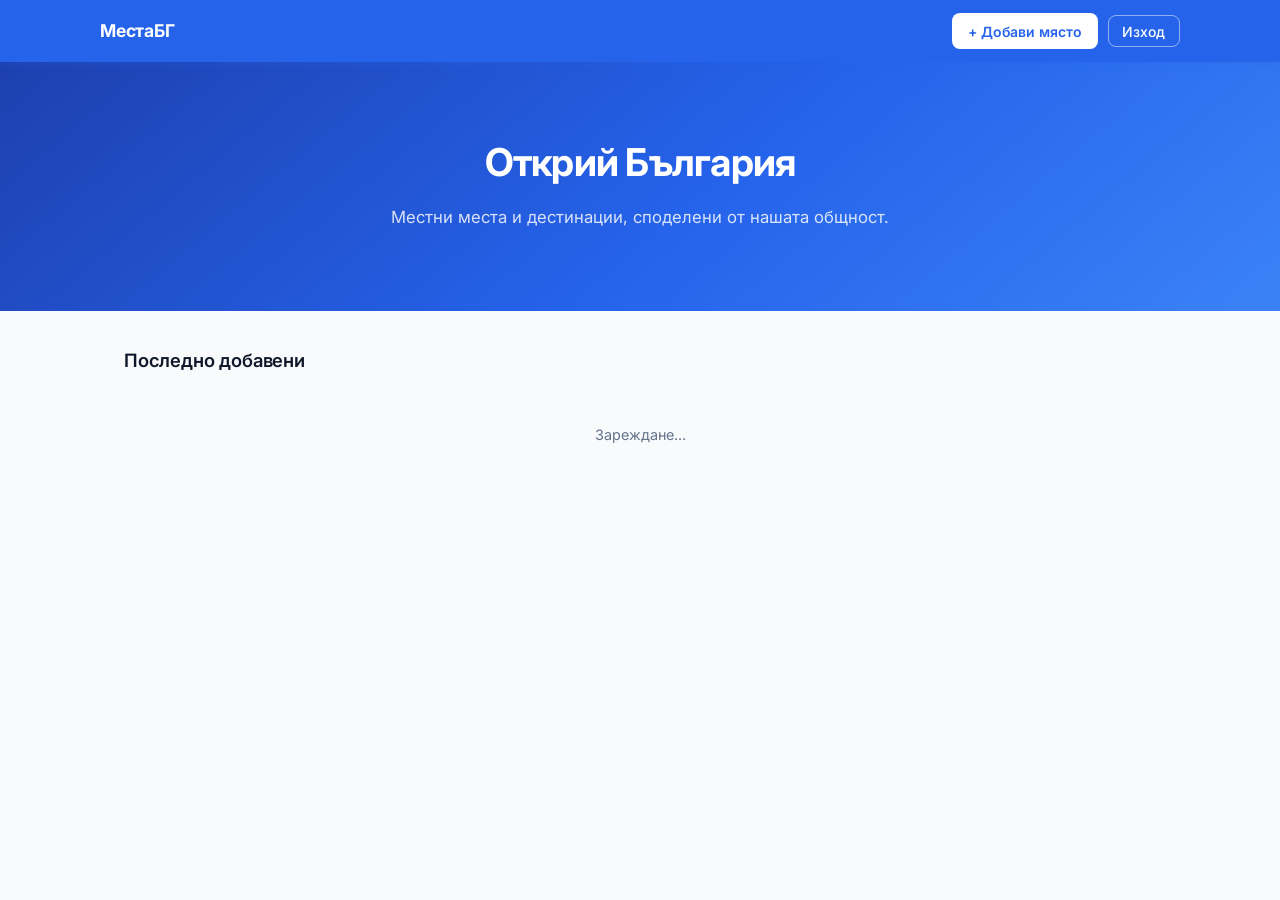
==== Miroslav/index.html @ 74211666 "Add no-image placeholder and fix card display for places without images" ====
<!DOCTYPE html>
<html lang="bg">
<head>
  <meta charset="UTF-8">
  <meta name="viewport" content="width=device-width, initial-scale=1.0">
  <title>МестаБГ — Начало</title>
  <link rel="stylesheet" href="https://unpkg.com/leaflet@1.9.4/dist/leaflet.css">
  <link rel="stylesheet" href="main-style.css">
  <script src="https://cdn.jsdelivr.net/npm/@supabase/supabase-js@2"></script>
</head>
<body>

<nav class="main-nav">
  <div class="nav-content">
    <div class="logo">МестаБГ</div>
    <div class="menu">
      <a href="add-place.html" class="nav-btn">+ Добави място</a>
      <button id="logoutBtn" class="logout-link">Изход</button>
    </div>
  </div>
</nav>

<section class="hero">
  <div class="hero-inner">
    <h1>Открий България</h1>
    <p class="hero-sub">Местни места и дестинации, споделени от нашата общност.</p>
  </div>
</section>

<main class="feed-container">
  <span class="section-label">Последно добавени</span>
  <div id="placesGrid" class="places-grid">
    <p class="loader">Зареждане...</p>
  </div>
</main>

<!-- Place detail modal -->
<div id="placeModal" class="modal-overlay">
  <div class="modal-card">
    <button class="modal-close" id="modalClose">×</button>
    <img id="modalImg" class="modal-img" src="" alt="">
    <div class="modal-body" id="modalBody"></div>
    <div id="modalMap" class="modal-map"></div>
  </div>
</div>

<script src="https://unpkg.com/leaflet@1.9.4/dist/leaflet.js"></script>
<script src="../Denis/auth.js"></script>
<script src="app.js"></script>
</body>
</html>
---- Miroslav/main-style.css ----
@import url('https://fonts.googleapis.com/css2?family=Inter:wght@400;500;600;700&display=swap');

:root {
  --blue:       #2563eb;
  --blue-dark:  #1d4ed8;
  --blue-light: #eff6ff;
  --text:       #0f172a;
  --muted:      #64748b;
  --border:     #e2e8f0;
  --bg:         #f8fafc;
  --white:      #ffffff;
  --radius:     12px;
  --shadow-sm:  0 1px 3px rgba(0,0,0,0.07), 0 1px 2px rgba(0,0,0,0.04);
}

*, *::before, *::after { box-sizing: border-box; margin: 0; padding: 0; }
body { font-family: 'Inter', sans-serif; background: var(--bg); color: var(--text); line-height: 1.5; }
a { text-decoration: none; color: inherit; }

/* ── NAVBAR ── */
.main-nav {
  background: var(--blue);
  height: 62px;
  display: flex;
  align-items: center;
  padding: 0 1.5rem;
  position: sticky;
  top: 0;
  z-index: 100;
  box-shadow: 0 2px 8px rgba(37,99,235,0.25);
}

.nav-content {
  max-width: 1080px;
  width: 100%;
  margin: 0 auto;
  display: flex;
  align-items: center;
  justify-content: space-between;
}

.logo {
  font-size: 1.1rem;
  font-weight: 700;
  color: #fff;
  letter-spacing: -0.01em;
}

.menu { display: flex; align-items: center; gap: 0.6rem; }

.nav-btn {
  background: #fff;
  color: var(--blue);
  padding: 0.45rem 1rem;
  border-radius: 8px;
  font-family: 'Inter', sans-serif;
  font-size: 0.875rem;
  font-weight: 600;
  text-decoration: none;
  transition: background 0.15s;
}
.nav-btn:hover { background: #f0f6ff; }

.logout-link {
  background: transparent;
  border: 1.5px solid rgba(255,255,255,0.5);
  color: #fff;
  cursor: pointer;
  font-family: 'Inter', sans-serif;
  font-size: 0.875rem;
  font-weight: 500;
  padding: 0.4rem 0.85rem;
  border-radius: 8px;
  transition: all 0.15s;
}
.logout-link:hover { background: rgba(255,255,255,0.15); border-color: rgba(255,255,255,0.8); }

/* ── HERO ── */
.hero {
  background: linear-gradient(140deg, #1e40af 0%, #2563eb 55%, #3b82f6 100%);
  color: #fff;
  padding: 4.5rem 1.5rem 5rem;
  text-align: center;
}

.hero-inner { max-width: 580px; margin: 0 auto; }

.hero h1 {
  font-size: 2.4rem;
  font-weight: 700;
  letter-spacing: -0.02em;
  margin-bottom: 0.75rem;
}

.hero-sub {
  font-size: 1.05rem;
  color: rgba(255,255,255,0.82);
  line-height: 1.65;
}

/* ── FEED ── */
.feed-container {
  max-width: 1080px;
  margin: 0 auto;
  padding: 2.2rem 1.5rem 3rem;
}

.section-label {
  font-size: 1.15rem;
  font-weight: 600;
  color: var(--text);
  margin-bottom: 1.1rem;
  display: block;
  letter-spacing: -0.01em;
}

/* ── CARDS ── */
.places-grid {
  display: grid;
  grid-template-columns: repeat(auto-fill, minmax(285px, 1fr));
  gap: 1.1rem;
}

.place-card {
  background: var(--white);
  border: 1px solid var(--border);
  border-top: 4px solid var(--blue);
  border-radius: var(--radius);
  overflow: hidden;
  display: flex;
  flex-direction: column;
  transition: transform 0.2s ease, box-shadow 0.2s ease;
}
.place-card:hover {
  transform: translateY(-4px);
  box-shadow: 0 12px 28px rgba(0,0,0,0.1);
}

.card-img {
  width: 100%;
  height: 200px;
  object-fit: cover;
  display: block;
}

.card-no-img {
  width: 100%;
  height: 200px;
  background: #f1f5f9;
  display: flex;
  align-items: center;
  justify-content: center;
  border-bottom: 1px solid var(--border);
}

.card-no-img span {
  font-size: 0.82rem;
  color: var(--muted);
  font-weight: 500;
}

.card-info {
  padding: 1.2rem 1.3rem;
  flex: 1;
  display: flex;
  flex-direction: column;
}

.card-tag {
  display: inline-flex;
  align-items: center;
  padding: 0.2rem 0.65rem;
  border-radius: 20px;
  font-size: 0.7rem;
  font-weight: 600;
  background: var(--blue-light);
  color: var(--blue);
  margin-bottom: 0.65rem;
  width: fit-content;
  letter-spacing: 0.02em;
}

.card-info h3 {
  font-size: 1rem;
  font-weight: 600;
  color: var(--text);
  margin-bottom: 0.45rem;
  line-height: 1.35;
}

.card-info p {
  font-size: 0.86rem;
  color: var(--muted);
  line-height: 1.55;
  flex: 1;
}

.loader {
  grid-column: 1/-1;
  color: var(--muted);
  font-size: 0.9rem;
  text-align: center;
  padding: 2rem 0;
}

p.error {
  grid-column: 1/-1;
  color: #dc2626;
  font-size: 0.88rem;
}

/* ── COMMENTS ── */
.card-footer {
  padding: 0.7rem 1.3rem;
  border-top: 1px solid var(--border);
}

.discuss-btn {
  background: none;
  border: 1.5px solid var(--border);
  color: var(--muted);
  font-family: 'Inter', sans-serif;
  font-size: 0.78rem;
  font-weight: 500;
  padding: 0.32rem 0.75rem;
  border-radius: 20px;
  cursor: pointer;
  transition: all 0.15s;
}
.discuss-btn:hover,
.discuss-btn.active {
  border-color: var(--blue);
  color: var(--blue);
  background: var(--blue-light);
}

.delete-btn {
  background: none;
  border: 1.5px solid #fecaca;
  color: #dc2626;
  font-family: 'Inter', sans-serif;
  font-size: 0.78rem;
  font-weight: 500;
  padding: 0.32rem 0.75rem;
  border-radius: 20px;
  cursor: pointer;
  transition: all 0.15s;
  margin-left: auto;
}
.delete-btn:hover { background: #fef2f2; border-color: #dc2626; }
.delete-btn:disabled { opacity: 0.5; cursor: not-allowed; }

.comments-section {
  display: none;
  border-top: 1px solid var(--border);
  background: #fafbfc;
  padding: 0.9rem 1.3rem 1rem;
}
.comments-section.open { display: block; }

.comments-list {
  display: flex;
  flex-direction: column;
  gap: 0.5rem;
  max-height: 200px;
  overflow-y: auto;
  margin-bottom: 0.75rem;
}

.comment-item {
  background: var(--white);
  border: 1px solid var(--border);
  border-left: 3px solid var(--blue-light);
  border-radius: 0 6px 6px 0;
  padding: 0.5rem 0.75rem;
}

.comment-author {
  display: block;
  font-size: 0.71rem;
  font-weight: 600;
  color: var(--blue);
  margin-bottom: 0.18rem;
}

.comment-text {
  font-size: 0.84rem;
  color: var(--text);
  line-height: 1.45;
}

.c-empty {
  font-size: 0.81rem;
  color: var(--muted);
  text-align: center;
  padding: 0.4rem 0;
}

.comment-form {
  display: flex;
  gap: 0.4rem;
}

.comment-input {
  flex: 1;
  padding: 0.45rem 0.75rem;
  font-size: 0.85rem;
  font-family: 'Inter', sans-serif;
  border: 1.5px solid var(--border);
  border-radius: 8px;
  outline: none;
  background: var(--white);
  color: var(--text);
  transition: border-color 0.18s;
}
.comment-input:focus { border-color: var(--blue); }
.comment-input:disabled { opacity: 0.6; }

.comment-submit {
  background: var(--blue);
  color: #fff;
  border: none;
  border-radius: 8px;
  padding: 0.45rem 0.85rem;
  font-size: 0.82rem;
  font-weight: 600;
  font-family: 'Inter', sans-serif;
  cursor: pointer;
  transition: background 0.15s;
  white-space: nowrap;
}
.comment-submit:hover { background: var(--blue-dark); }

/* ── MAP PICKER ── */
.map-picker {
  height: 260px;
  border-radius: 8px;
  border: 1.5px solid var(--border);
  overflow: hidden;
  margin-top: 0.3rem;
  cursor: crosshair;
}

.map-hint {
  font-size: 0.78rem;
  color: var(--muted);
  margin-top: 0.4rem;
}

/* ── PLACE CARD CLICKABLE ── */
.card-img,
.card-info {
  cursor: pointer;
}

/* ── MODAL ── */
.modal-overlay {
  display: none;
  position: fixed;
  inset: 0;
  background: rgba(0,0,0,0.55);
  z-index: 500;
  align-items: center;
  justify-content: center;
  padding: 1rem;
}
.modal-overlay.open { display: flex; }

.modal-card {
  background: var(--white);
  border-radius: var(--radius);
  width: 100%;
  max-width: 560px;
  max-height: 90vh;
  overflow-y: auto;
  position: relative;
  box-shadow: 0 24px 64px rgba(0,0,0,0.22);
  display: flex;
  flex-direction: column;
}

.modal-close {
  position: absolute;
  top: 0.75rem;
  right: 0.75rem;
  background: rgba(255,255,255,0.9);
  border: 1px solid var(--border);
  width: 32px;
  height: 32px;
  border-radius: 50%;
  font-size: 1.15rem;
  line-height: 1;
  cursor: pointer;
  display: flex;
  align-items: center;
  justify-content: center;
  color: var(--muted);
  transition: all 0.15s;
  z-index: 10;
}
.modal-close:hover { background: var(--border); color: var(--text); }

.modal-img {
  width: 100%;
  height: 220px;
  object-fit: cover;
  display: block;
  border-radius: var(--radius) var(--radius) 0 0;
}

.modal-body {
  padding: 1.5rem 1.75rem 1.25rem;
}

.modal-title {
  font-size: 1.35rem;
  font-weight: 700;
  color: var(--text);
  margin: 0.5rem 0 0.7rem;
  letter-spacing: -0.01em;
  line-height: 1.3;
}

.modal-desc {
  font-size: 0.9rem;
  color: #475569;
  line-height: 1.65;
  margin-bottom: 1rem;
}

.modal-meta {
  font-size: 0.82rem;
  color: var(--muted);
  margin-bottom: 0.5rem;
}
.modal-meta strong { color: var(--text); }

.modal-no-loc {
  font-size: 0.8rem;
  color: var(--muted);
  font-style: italic;
}

.modal-map {
  height: 280px;
  border-top: 1px solid var(--border);
  flex-shrink: 0;
}

/* ── ADD PLACE FORM ── */
.add-wrap {
  max-width: 580px;
  margin: 2.5rem auto;
  padding: 0 1.5rem 3rem;
}

.back-link {
  display: inline-flex;
  align-items: center;
  gap: 0.3rem;
  font-size: 0.85rem;
  color: var(--muted);
  font-weight: 500;
  margin-bottom: 1.5rem;
  transition: color 0.15s;
}
.back-link:hover { color: var(--text); }

.form-card {
  background: var(--white);
  border: 1px solid var(--border);
  border-radius: var(--radius);
  padding: 2rem 1.75rem;
  box-shadow: var(--shadow-sm);
}

.form-card h1 {
  font-size: 1.5rem;
  font-weight: 700;
  letter-spacing: -0.01em;
  margin-bottom: 0.3rem;
}

.form-sub {
  font-size: 0.88rem;
  color: var(--muted);
  margin-bottom: 1.6rem;
}

.field { margin-bottom: 1rem; }

.field label {
  display: block;
  font-size: 0.8rem;
  font-weight: 600;
  color: #475569;
  margin-bottom: 0.35rem;
}

.field input,
.field select,
.field textarea {
  width: 100%;
  padding: 0.6rem 0.9rem;
  font-size: 0.9rem;
  font-family: 'Inter', sans-serif;
  border: 1.5px solid var(--border);
  border-radius: 8px;
  outline: none;
  background: var(--white);
  color: var(--text);
  transition: border-color 0.18s, box-shadow 0.18s;
}

.field input:focus,
.field select:focus,
.field textarea:focus {
  border-color: var(--blue);
  box-shadow: 0 0 0 3px rgba(37,99,235,0.1);
}

.field textarea { resize: vertical; min-height: 90px; }

.optional {
  font-weight: 400;
  font-size: 0.75rem;
  color: var(--muted);
  text-transform: none;
  letter-spacing: 0;
}

.form-card button[type="submit"] {
  width: 100%;
  margin-top: 0.4rem;
  padding: 0.7rem;
  font-size: 0.95rem;
  font-family: 'Inter', sans-serif;
  font-weight: 600;
  background: var(--blue);
  color: #fff;
  border: none;
  border-radius: 8px;
  cursor: pointer;
  transition: background 0.15s, transform 0.12s;
  box-shadow: 0 2px 8px rgba(37,99,235,0.28);
}
.form-card button[type="submit"]:hover { background: var(--blue-dark); }
.form-card button[type="submit"]:active { transform: scale(0.98); }
.form-card button[type="submit"]:disabled { opacity: 0.5; cursor: not-allowed; transform: none; }

.msg { display: none; margin-top: 0.9rem; padding: 0.6rem 0.8rem; border-radius: 6px; font-size: 0.82rem; }
.msg.error   { display: block; background: #fef2f2; color: #dc2626; border: 1px solid #fecaca; }
.msg.success { display: block; background: #eafaf1; color: #1e8449; border: 1px solid #a9dfbf; }
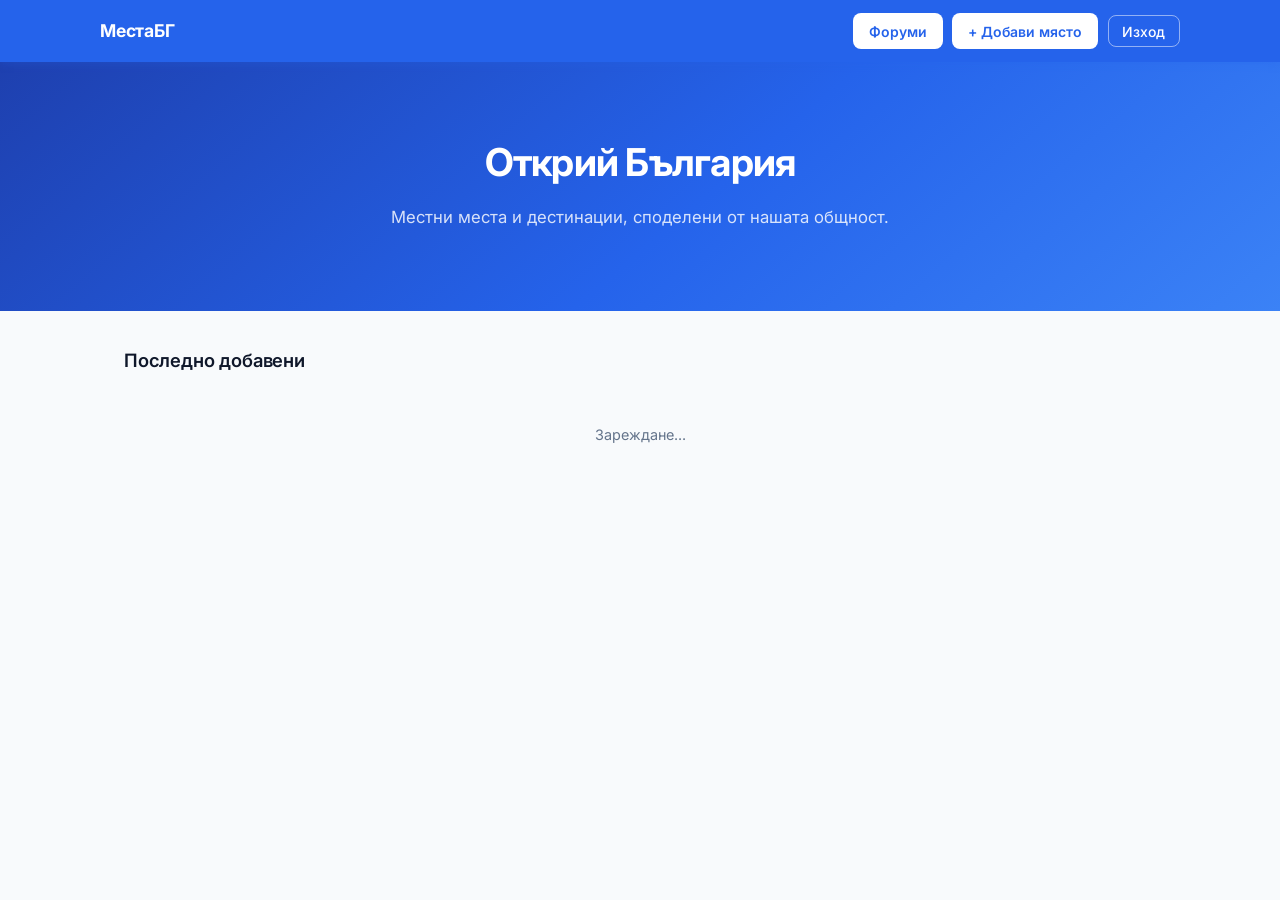
==== commit e132b460: "Add Lazi forums with Supabase-backed conversations. Introduce forums and thread pages with shared st" ====
--- a/Miroslav/index.html
+++ b/Miroslav/index.html
@@ -14,6 +14,7 @@
   <div class="nav-content">
     <div class="logo">МестаБГ</div>
     <div class="menu">
+      <a href="../Lazi/forums.html" class="nav-btn">Форуми</a>
       <a href="add-place.html" class="nav-btn">+ Добави място</a>
       <button id="logoutBtn" class="logout-link">Изход</button>
     </div>
